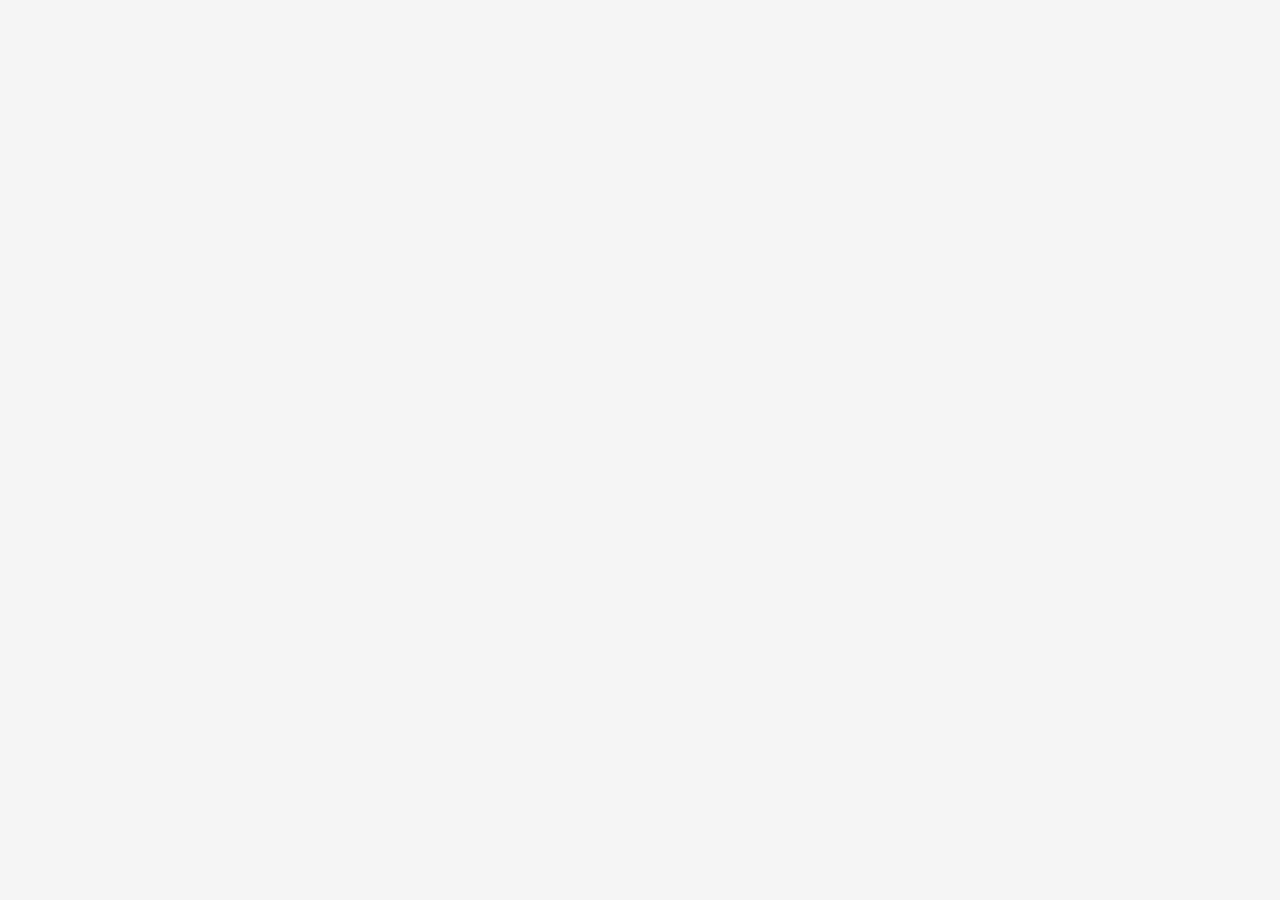
==== about.html @ 03fbf354 "Temporary final of home page" ====
<!DOCTYPE html>
<html lang="en">
<head>
    <meta charset="UTF-8">
    <meta name="viewport" content="width=device-width, initial-scale=1.0">
    <link rel="stylesheet" href="./css2/style.css">
    <link rel="stylesheet" href="./css2/mobile.css">
    <title>Portfolio</title>
</head>
<body>
    
</body>
</html>
---- css2/style.css ----
*{
    scroll-behavior: smooth;
}

body{
    background: whitesmoke;
    display: flex;
    flex-direction: column;
    margin: 0;
}

.horizontal-line{
    color: black;
    width: 100%;
    border-top: 1px solid black;
}

a{
    color: black;
    text-decoration: none;
}

.header{
    padding: 1rem 2rem;
    background-color: rgba(255, 255, 255, 0.1);
    backdrop-filter: blur(10px);
    justify-content: space-between;
    position: sticky;
    top: 0;
    display: flex;
}

.header .nav-container{
    padding: 2rem;
}

.header .nav-container a{
    padding: 1rem;
    font-size: 20px;
    transition: all .4s ease-in-out;
}

.header .nav-container a:hover{
    background-color: rgba(255, 255, 255, 0.6);
    backdrop-filter: blur(10px);
    border-radius: 1rem;
    font-size: 20.5px;
}

.header .nav-container a.active{
    backdrop-filter: blur(12px); 
    -webkit-backdrop-filter: blur(12px);
    border: 1px solid rgba(255, 255, 255, 0.25); 
    border-radius: 3rem;
    box-shadow: 0 8px 32px 0 rgba(0, 0, 0, 0.2); 
}

.bio-container{
    background-color: #d3d3d37a;
    padding: 2.5rem;
    justify-content: center;
    align-items: center;
    text-align: center;
}

.bio-container .holding{
    display: grid;
    grid-template-columns: 1fr 1fr;
    padding: 1rem;
    justify-content: center;
    align-items: center;
    text-align: center;
    gap: 4rem;
}

.bio-container .holding .simple-bio{
    text-align: left;
    padding: 2rem;
    order: 2;
}

#profile{
    width: 60vh;
    height: 60vh;
    border-radius: 16rem;
    border: 3px solid black;
    margin-left: 3rem;
    order: 1;
}

.typing-container {
  font-family: sans-serif;
  font-size: 1.5rem;
}

#about{
    padding: 1rem;
    border-radius: 10px;
    transition: all .4s ease-in-out;
    border-radius: 1rem;
    border: 2px solid black;
    font-size: 20.5px;
    background-color: rgba(255, 255, 255, 0.6);
    backdrop-filter: blur(10px);
}

#about:hover{
    background-color:rgba(180, 174, 174, 0.364);
}

#dynamic-text {
color: rgb(48, 141, 141);
font-weight: bold;
}

.cursor {
  display: inline-block;
  background-color: #333;
  margin-left: 2px;
  width: 3px;
  animation: blink 0.7s infinite;
}

@keyframes blink {
  0% { background-color: #333; }
  49% { background-color: #333; }
  50% { background-color: transparent; }
  99% { background-color: transparent; }
  100% { background-color: #333; }
}
---- css2/mobile.css ----
@media(max-width: 768px){
    .header{
        flex-direction: column;
        align-items: center;
    }

    .header .nav-container a{
        font-size: 15px;
    }

    .bio-container .holding{
        display: flex;
        flex-direction: column;
    }

    #profile{
        width: 40vh;
        height: 40vh;
    }

    .bio-container .holding .simple-bio{
        text-align: center;
    }

    .bio-container .holding .simple-bio h1{
        margin-top: -1.5rem;
    }
}
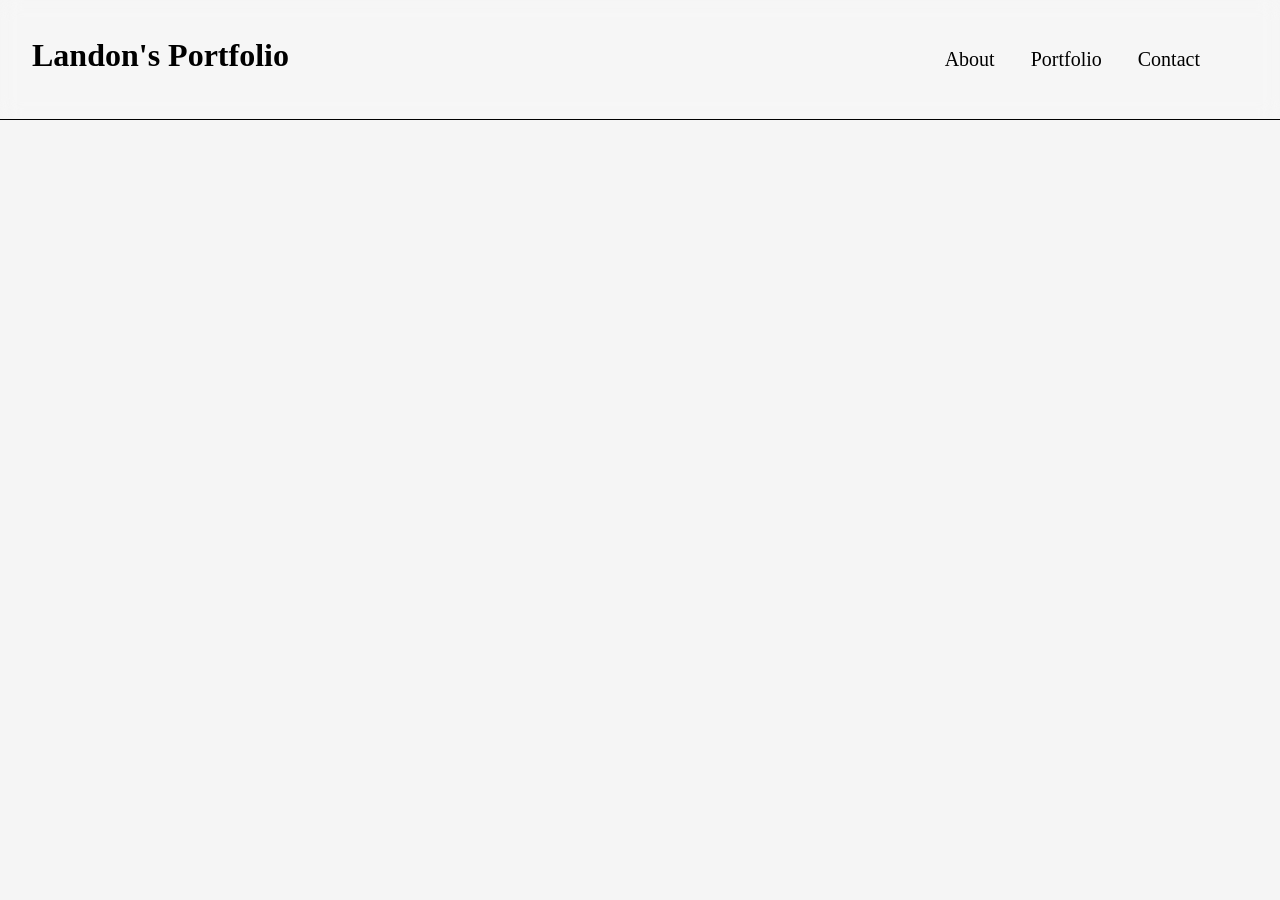
==== commit a2f2cc89: "Renaming of fiels so it could show on main page" ====
--- a/about.html
+++ b/about.html
@@ -5,9 +5,21 @@
     <meta name="viewport" content="width=device-width, initial-scale=1.0">
     <link rel="stylesheet" href="./css2/style.css">
     <link rel="stylesheet" href="./css2/mobile.css">
-    <title>Portfolio</title>
+    <title>About Me</title>
 </head>
 <body>
-    
+    <div class="header">
+        <h1 class="logo">
+            <a href="index.html">Landon's Portfolio</a>
+        </h1>
+
+        <div class="nav-container">
+            <a href="about.html">About</a>
+            <a href="#">Portfolio</a>
+            <a href="#">Contact</a>
+        </div>
+        <script src="/json/active.js"></script>
+    </div>
+    <div class="horizontal-line"></div>
 </body>
 </html>
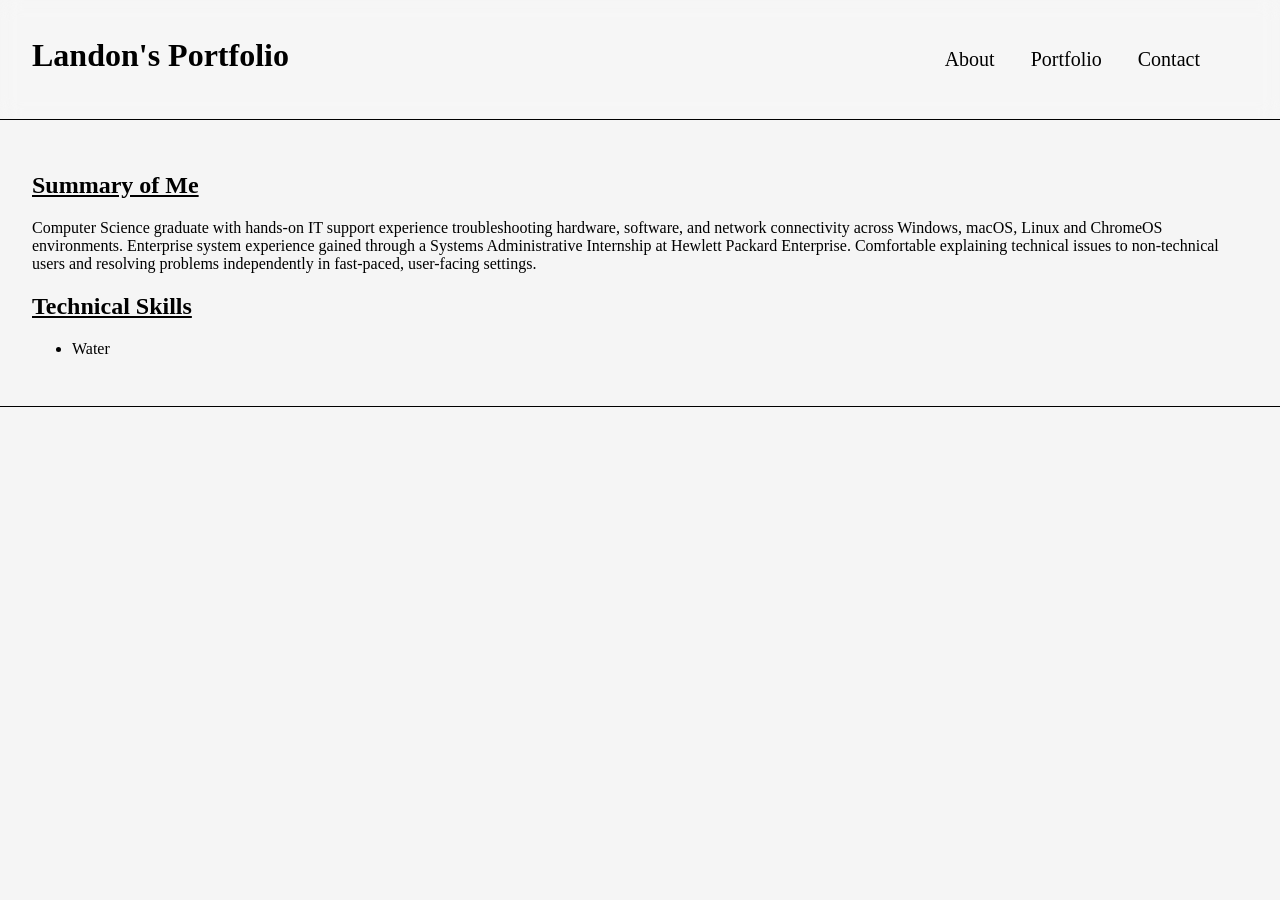
==== commit 80d2051e: "Start of summary page" ====
--- a/about.html
+++ b/about.html
@@ -10,7 +10,7 @@
 <body>
     <div class="header">
         <h1 class="logo">
-            <a href="index.html">Landon's Portfolio</a>
+            <a href="landon.html">Landon's Portfolio</a>
         </h1>
 
         <div class="nav-container">
@@ -21,5 +21,29 @@
         <script src="/json/active.js"></script>
     </div>
     <div class="horizontal-line"></div>
+
+    <div class="about-container">
+        <div class="summary">
+            <h2 style="text-decoration:underline;">Summary of Me</h2>
+            <p>
+                Computer Science graduate with hands-on IT support experience troubleshooting 
+                hardware, software, and network connectivity across Windows, macOS, Linux 
+                and ChromeOS environments. Enterprise system experience gained through a Systems 
+                Administrative Internship at Hewlett Packard Enterprise. Comfortable explaining technical 
+                issues to non-technical users and resolving problems independently in fast-paced, user-facing settings.
+            </p>
+        </div>
+        <div class="techSkills">
+            <h2 style="text-decoration: underline;">Technical Skills</h2>
+            <p>
+                <ul>
+                    <li>Water</li>
+                </ul>
+            </p>
+        </div>
+    </div>
+    <div class="horizontal-line"></div>
+
+
 </body>
 </html>
--- a/css2/style.css
+++ b/css2/style.css
@@ -127,4 +127,56 @@
   50% { background-color: transparent; }
   99% { background-color: transparent; }
   100% { background-color: #333; }
+}
+
+/*Bubbles*/
+.bubble-container{
+    position: fixed;
+    top: 0;
+    left:0;
+    width: 100%;
+    height: 100%;
+    overflow: hidden;
+    z-index: 0;
+    pointer-events: none;
+}
+
+.bubble{
+    position: absolute;
+    bottom: -150px;
+    background: radial-gradient(circle at 30% 30%, rgba(255, 255, 255, 0.4) 60%, rgba(255, 255, 255, 0.2) 70%);
+    border: 1px solid rgba(255, 255, 255, 0.3);
+    border-radius: 50%;
+    box-shadow: inset 0 20px 30px rgba(255, 255, 255, 0.3), 0 4px 15px rgba(0, 0 ,0 , 0.1);
+    animation: floatUp linear infinite;
+}
+
+.bubble:nth-child(1) { left: 10%; width: 80px; height: 80px; animation-duration: 12s; animation-delay: 0s; }
+.bubble:nth-child(2) { left: 25%; width: 40px; height: 40px; animation-duration: 8s; animation-delay: 2s; }
+.bubble:nth-child(3) { left: 40%; width: 120px; height: 120px; animation-duration: 16s; animation-delay: 1s; }
+.bubble:nth-child(4) { left: 55%; width: 60px; height: 60px; animation-duration: 10s; animation-delay: 4s; }
+.bubble:nth-child(5) { left: 70%; width: 90px; height: 90px; animation-duration: 14s; animation-delay: 2.5s; }
+.bubble:nth-child(6) { left: 85%; width: 50px; height: 50px; animation-duration: 9s; animation-delay: 5s; }
+.bubble:nth-child(7) { left: 30%; width: 70px; height: 70px; animation-duration: 11s; animation-delay: 7s; }
+.bubble:nth-child(8) { left: 65%; width: 110px; height: 110px; animation-duration: 15s; animation-delay: 0.5s; }
+
+@keyframes floatUp {
+    0% {
+        transform: translateY(0) scale(1) rotate(0deg);
+        opacity: 0;
+    }
+    10% {
+        opacity: 1; 
+    }
+    90% {
+        opacity: 1;
+            }
+    100% {
+        transform: translateY(-110vh) translateX(50px) scale(1.2) rotate(360deg);
+        opacity: 0;
+    }
+}
+
+.about-container{
+    padding: 2rem;
 }
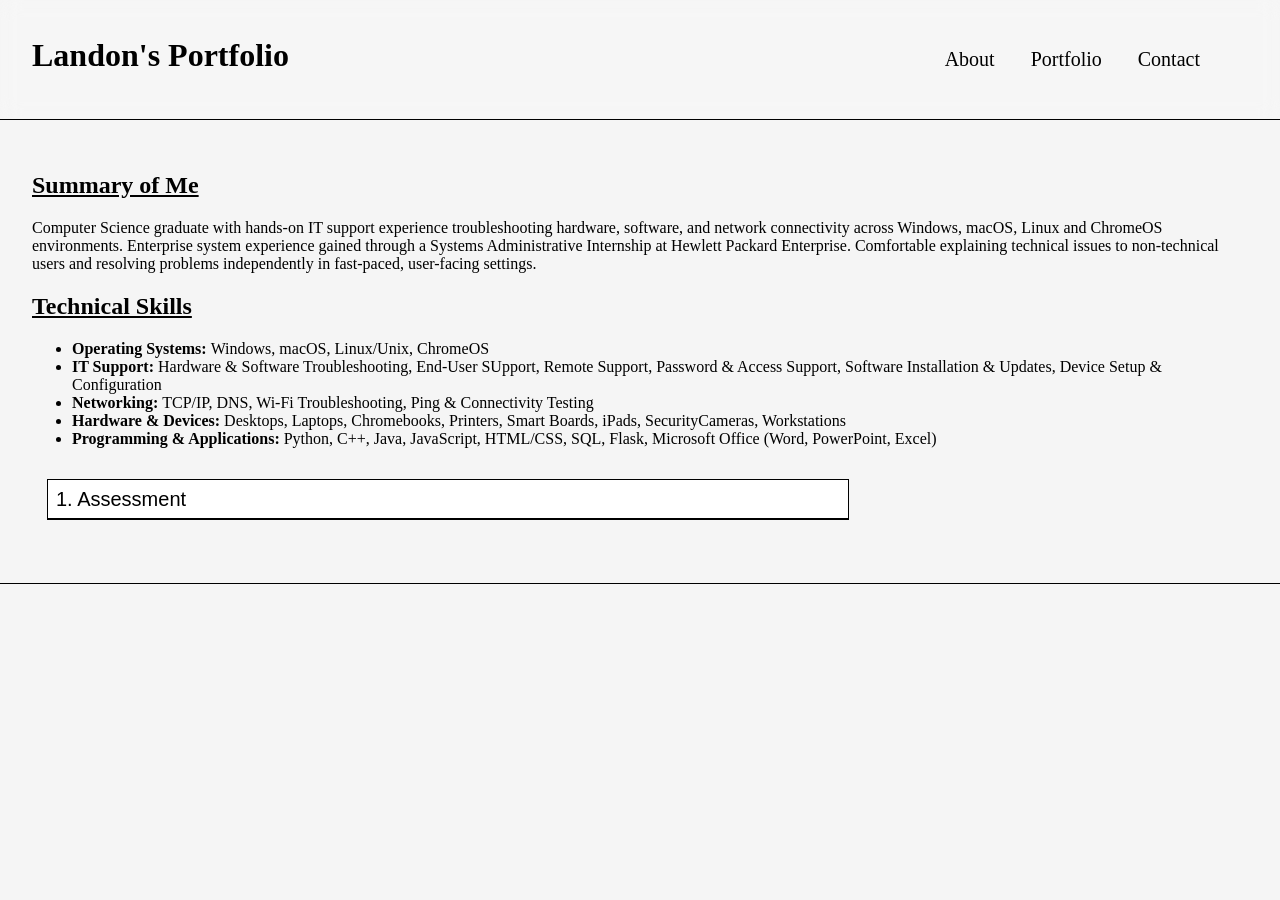
==== commit f374fe71: "Addition of accordion style layout for the experience section of the resume to reduce the amoutn of " ====
--- a/about.html
+++ b/about.html
@@ -37,9 +37,25 @@
             <h2 style="text-decoration: underline;">Technical Skills</h2>
             <p>
                 <ul>
-                    <li>Water</li>
+                    <li><span style="font-weight:bold;">Operating Systems: </span>Windows, macOS, Linux/Unix, ChromeOS</li>
+                    <li><span style="font-weight:bold;">IT Support: </span>Hardware & Software Troubleshooting, End-User SUpport, Remote Support, Password & Access Support, Software Installation & Updates, Device Setup & Configuration</li>
+                    <li><span style="font-weight:bold;">Networking: </span>TCP/IP, DNS, Wi-Fi Troubleshooting, Ping & Connectivity Testing</li>
+                    <li><span style="font-weight:bold;">Hardware & Devices: </span>Desktops, Laptops, Chromebooks, Printers, Smart Boards, iPads, SecurityCameras, Workstations</li>
+                    <li><span style="font-weight:bold;">Programming & Applications: </span>Python, C++, Java, JavaScript, HTML/CSS, SQL, Flask, Microsoft Office (Word, PowerPoint, Excel)</li>
                 </ul>
             </p>
+        </div>
+        <div class="dropDown">
+            <div class="accordion-container">
+                <button class="accordion" aria-expanded="false" aria-controls="panel1" id="accordion1">1. Assessment</button>
+                <div class="panel" id="panel1" role="region" aria-labelledby="accordion1">
+                    <p>
+                        We begin with an comprehensive evaluation to 
+                        understand each student's strengths, challenges, and goals.
+                    </p>
+                </div>
+                <script src="./json/accordion.js"></script>
+            </div>
         </div>
     </div>
     <div class="horizontal-line"></div>
--- a/css2/style.css
+++ b/css2/style.css
@@ -179,4 +179,45 @@
 
 .about-container{
     padding: 2rem;
-}+}
+
+/*Accordion*/
+.accordion-container{
+    display: flex;
+    flex-direction: column;
+    width: 100%;
+    max-width: 50rem;
+    height: auto;
+    padding: 1rem;
+    border-radius: 1rem;
+    margin-bottom: 1rem;
+}
+
+.accordion-container .accordion{
+    cursor: pointer;
+    color: black;
+    padding: .5rem;
+    width: 100%;
+    border:none;
+    font-size: 1.25rem;
+    text-align: left;
+    outline: .05rem solid black;
+    background-color: white;
+    transition: background-color .3s ease;
+}
+
+.accordion-container .accordion:hover, .accordion-container .accordion:focus{
+    background-color: #f2f2f2;
+}
+
+.accordion-container .panel{
+    max-height: 0;
+    overflow:hidden;
+    padding: 0 1rem;
+    outline: .05rem solid black;
+    background-color: white;
+    transition: max-height 0.4s ease, padding .3s ease;
+}
+.accordion-container .panel.open{
+    padding: 1rem;
+}
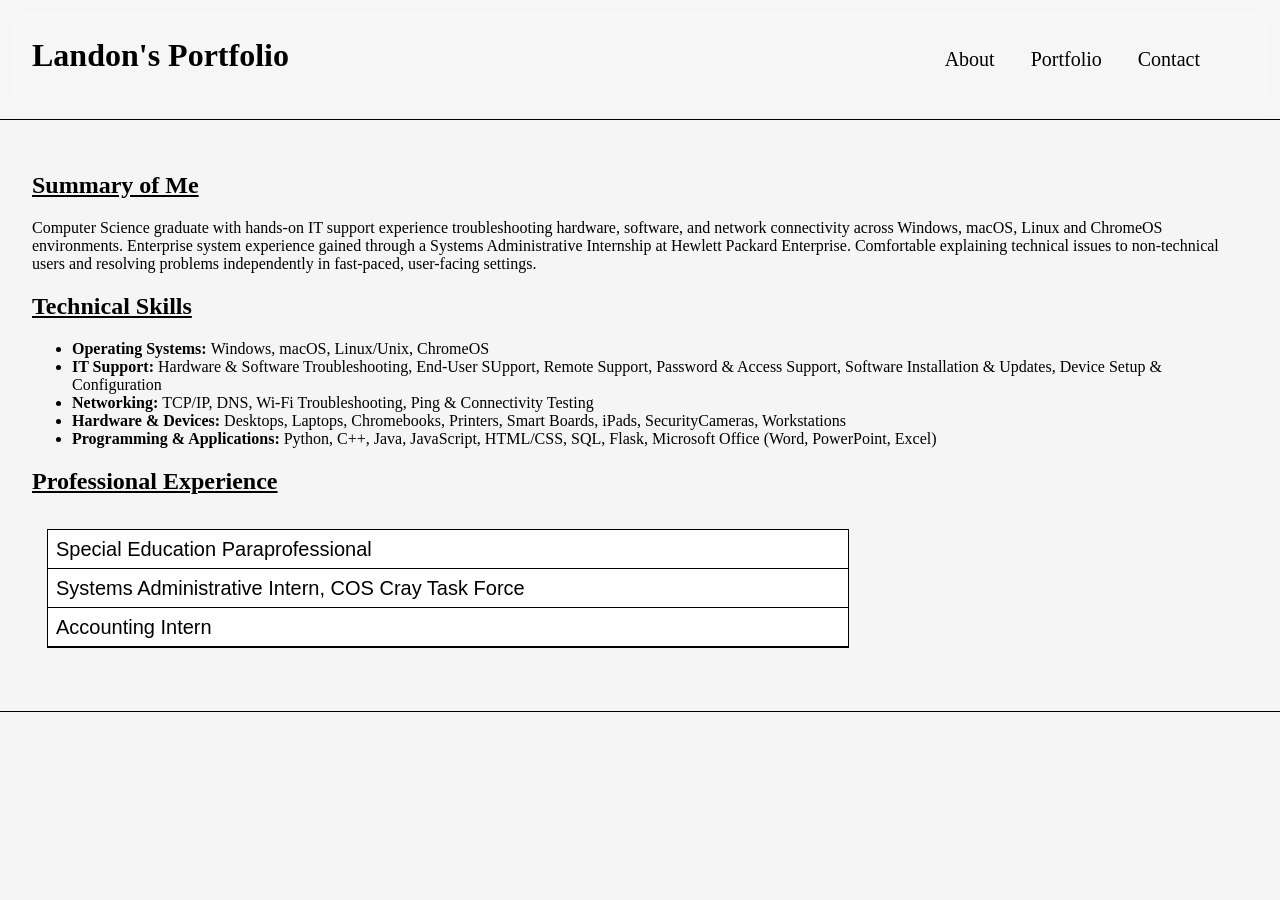
==== commit 2328ba9a: "Input of professional experience information" ====
--- a/about.html
+++ b/about.html
@@ -46,20 +46,51 @@
             </p>
         </div>
         <div class="dropDown">
+            <h2 style="text-decoration:underline;">Professional Experience</h2>
             <div class="accordion-container">
-                <button class="accordion" aria-expanded="false" aria-controls="panel1" id="accordion1">1. Assessment</button>
+                <button class="accordion" aria-expanded="false" aria-controls="panel1" id="accordion1">Special Education Paraprofessional</button>
                 <div class="panel" id="panel1" role="region" aria-labelledby="accordion1">
-                    <p>
-                        We begin with an comprehensive evaluation to 
-                        understand each student's strengths, challenges, and goals.
+                    <p style="color:rgb(162, 158, 158);">
+                        Aug 2025 - Present 
+                        <br> 
+                        Youngsville Middle School -  Youngsville, LA
                     </p>
+                    <ul>
+                        <li>Provide hands-on technology support to teachers and students, troubshooting desktops, CHromebooks, laptops, keyboards, Smart Boards, and iPads.</li>
+                        <li>Diagnose Windows hardware and software issues using user-reported information, system testing, and step-by-step troubleshooting, including password, login, device-access, and display problems.</li>
+                        <li>Set up and configure Windows and macOS computers, laptops, printers, and security cameras; troubleshoot Wi-Fi and network connectivity.</li>
+                        <li>Explain technical problems, solutions, and preventive steps clearly to nontechnical users.</li>
+                    </ul>
+                </div>
+                <button class="accordion" aria-expanded="false" aria-controls="panel1" id="accordion1">Systems Administrative Intern, COS Cray Task Force</button>
+                <div class="panel" id="panel1" role="region" aria-labelledby="accordion1">
+                    <p style="color:rgb(162, 158, 158);">
+                        May 2024 - Aug 2024 
+                        <br> 
+                        Hewlett Packard Enterprise - Houston, TX
+                    </p>
+                    <ul>
+                        <li>Collaborated with COS Cray Task Force to develop a centralized repository for internally developed deployment tools used across Cray systems.</li>
+                        <li>Supported Linux-based Cray environments by testing tools, configuring files, applying updates, and evaluating system performance across multiple architectures.</li>
+                        <li>Diagnosed system-access and connectivity problems using ping/connectivity tests; restarted affected blades when appropriate.</li>
+                        <li>Troubleshot internally developed applications and identified configuration differences affecting compatibility across systems, collaborating with develoeprs and engineers to test solutions and document resources.</li>
+                    </ul>
+                </div>
+                <button class="accordion" aria-expanded="false" aria-controls="panel1" id="accordion1">Accounting Intern</button>
+                <div class="panel" id="panel1" role="region" aria-labelledby="accordion1">
+                    <p style="color:rgb(162, 158, 158);">
+                        Jun 2023 - Aug 2023
+                        <br> 
+                        Service Fee Office - Baton Rouge, LA
+                    </p>
+                    <ul>
+                        <li>Assisted managers and supervisors with projects to improve office workflow and operational efficiency using Microsoft Excel, PowerPoint, and data-analysis techniques.</li>
+                    </ul>
                 </div>
                 <script src="./json/accordion.js"></script>
             </div>
         </div>
     </div>
     <div class="horizontal-line"></div>
-
-
 </body>
 </html>
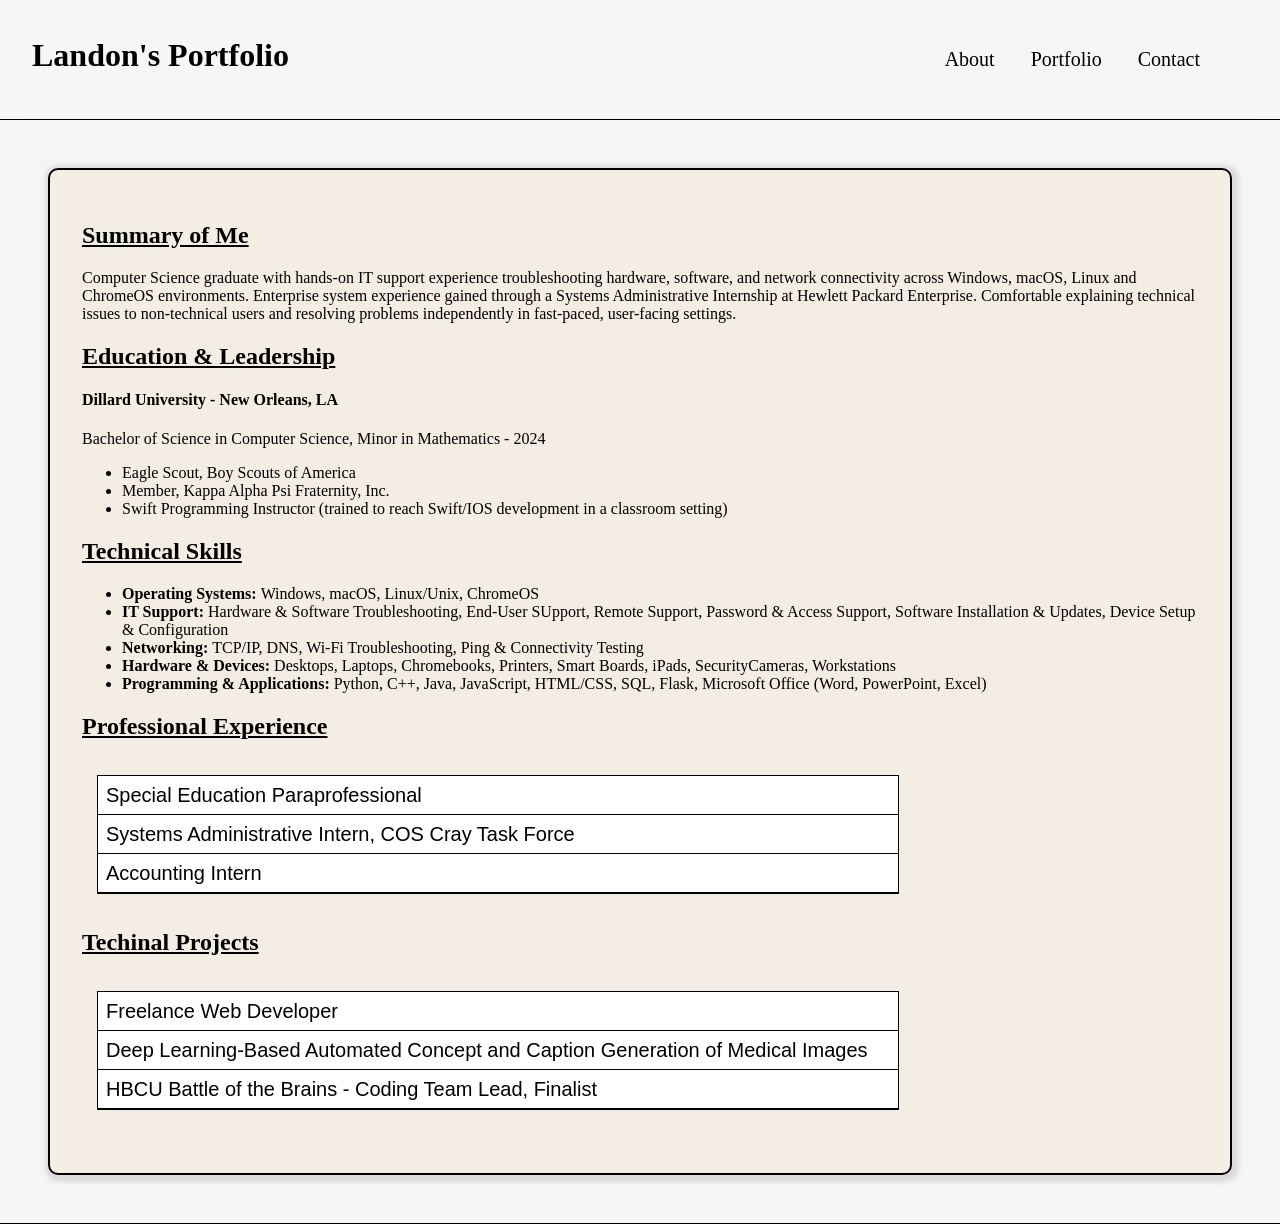
==== commit 4328b9d1: "Finished information for about page and now workign on the setup for contact page to enable emails t" ====
--- a/about.html
+++ b/about.html
@@ -16,7 +16,7 @@
         <div class="nav-container">
             <a href="about.html">About</a>
             <a href="#">Portfolio</a>
-            <a href="#">Contact</a>
+            <a href="contact.php">Contact</a>
         </div>
         <script src="/json/active.js"></script>
     </div>
@@ -32,6 +32,16 @@
                 Administrative Internship at Hewlett Packard Enterprise. Comfortable explaining technical 
                 issues to non-technical users and resolving problems independently in fast-paced, user-facing settings.
             </p>
+        </div>
+        <div class="education">
+            <h2 style="text-decoration:underline;">Education & Leadership</h2>
+            <h4 style="font-weight:bold;">Dillard University - New Orleans, LA</h4>
+            <p>Bachelor of Science in Computer Science, Minor in Mathematics - 2024</p>
+            <ul>
+                <li>Eagle Scout, Boy Scouts of America</li>
+                <li>Member, Kappa Alpha Psi Fraternity, Inc.</li>
+                <li>Swift Programming Instructor (trained to reach Swift/IOS development in a classroom setting)</li>
+            </ul>
         </div>
         <div class="techSkills">
             <h2 style="text-decoration: underline;">Technical Skills</h2>
@@ -87,6 +97,41 @@
                         <li>Assisted managers and supervisors with projects to improve office workflow and operational efficiency using Microsoft Excel, PowerPoint, and data-analysis techniques.</li>
                     </ul>
                 </div>
+                
+            </div>
+        </div>
+        <div class="techProjects">
+            <h2 style="text-decoration:underline;">Techinal Projects</h2>
+            <div class="accordion-container">
+                <button class="accordion" aria-expanded="false" aria-controls="panel1" id="accordion1">Freelance Web Developer</button>
+                <div class="panel" id="panel1" role="region" aria-labelledby="accordion1">
+                    <p style="color:rgb(162, 158, 158);">
+                        May 2025 - Present
+                    </p>
+                    <ul>
+                        <li>Design and build websites for small businesses, nonprofit organizations, and individual clients; manage projects independently from requirements through delivery.</li>
+                    </ul>
+                </div>
+                <button class="accordion" aria-expanded="false" aria-controls="panel1" id="accordion1">Deep Learning-Based Automated Concept and Caption Generation of Medical Images</button>
+                <div class="panel" id="panel1" role="region" aria-labelledby="accordion1">
+                    <p style="color:rgb(162, 158, 158);">
+                        May 2022 - May 2024
+                        <br>
+                        Dillard University & Morgan State University
+                    </p>
+                    <ul>
+                        <li>Researched machine learning, deep learning, and data-analysis techniquesl developed a program capable of detectingtumors in mammogram scans.</li>
+                    </ul>
+                </div>
+                <button class="accordion" aria-expanded="false" aria-controls="panel1" id="accordion1">HBCU Battle of the Brains - Coding Team Lead, Finalist</button>
+                <div class="panel" id="panel1" role="region" aria-labelledby="accordion1">
+                    <p style="color:rgb(162, 158, 158);">
+                        Austin, TX
+                    </p>
+                    <ul>
+                        <li>Led a collegiate coding team to a Top 7 finish among 30+ schools, coordinating assignments, time management, and technical problem-solving under competition deadlines.</li>
+                    </ul>
+                </div>
                 <script src="./json/accordion.js"></script>
             </div>
         </div>
--- a/css2/style.css
+++ b/css2/style.css
@@ -179,6 +179,11 @@
 
 .about-container{
     padding: 2rem;
+    background-color: #efe2cc6e;
+    border: 2px solid black;
+    border-radius: 10px;
+    box-shadow: 2px 2px 4px 5px rgba(180, 174, 174, 0.364);
+    margin: 3rem;
 }
 
 /*Accordion*/
@@ -212,7 +217,7 @@
 
 .accordion-container .panel{
     max-height: 0;
-    overflow:hidden;
+    overflow: hidden;
     padding: 0 1rem;
     outline: .05rem solid black;
     background-color: white;
@@ -221,3 +226,6 @@
 .accordion-container .panel.open{
     padding: 1rem;
 }
+
+
+/*Contact Page*/
